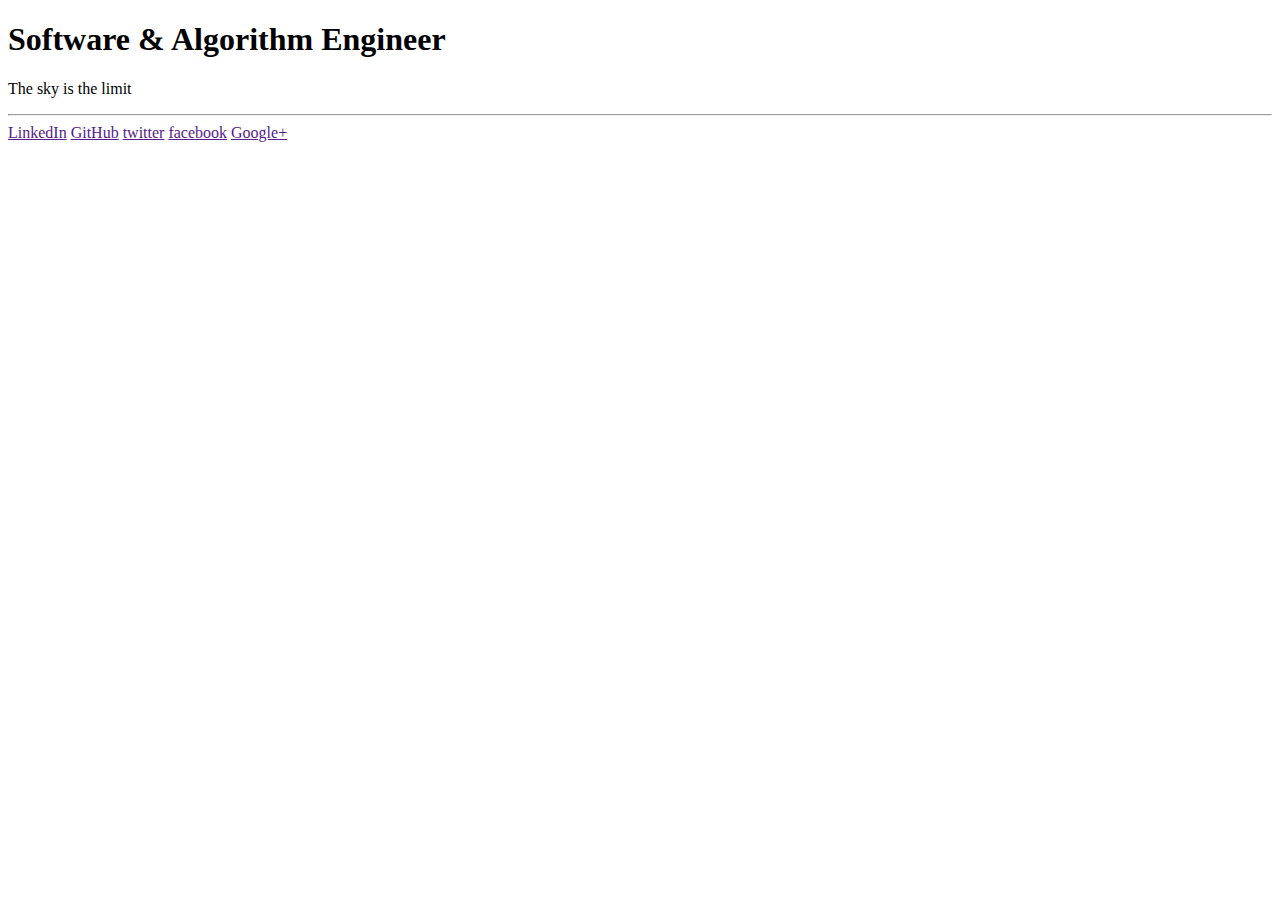
==== index.html @ b1948bd2 "Intial commit" ====
<!DOCTYPE html>
<html lang="en">
  <head>
    <meta charset="UTF-8" />
    <meta http-equiv="X-UA-Compatible" content="IE=edge" />
    <meta name="viewport" content="width=device-width, initial-scale=1.0" />
    <title>Document</title>
  </head>
  <body>
    <header class="ligh-bg">
      <h1 class="header__title">Software &amp; Algorithm Engineer</h1>
      <p class="header__remark">The sky is the limit</p>
      <hr class="header__hr" />
      <section class="header__social-meadia">
        <a href="" class="btn btn--bg-dark btn--hover-enlarge">LinkedIn</a>
        <a href="" class="btn btn--bg-dark btn--hover-enlarge">GitHub</a>
        <a href="" class="btn btn--bg-dark btn--hover-enlarge">twitter</a>
        <a href="" class="btn btn--bg-dark btn--hover-enlarge">facebook</a>
        <a href="" class="btn btn--bg-dark btn--hover-enlarge">Google+</a>
      </section>
    </header>
  </body>
</html>
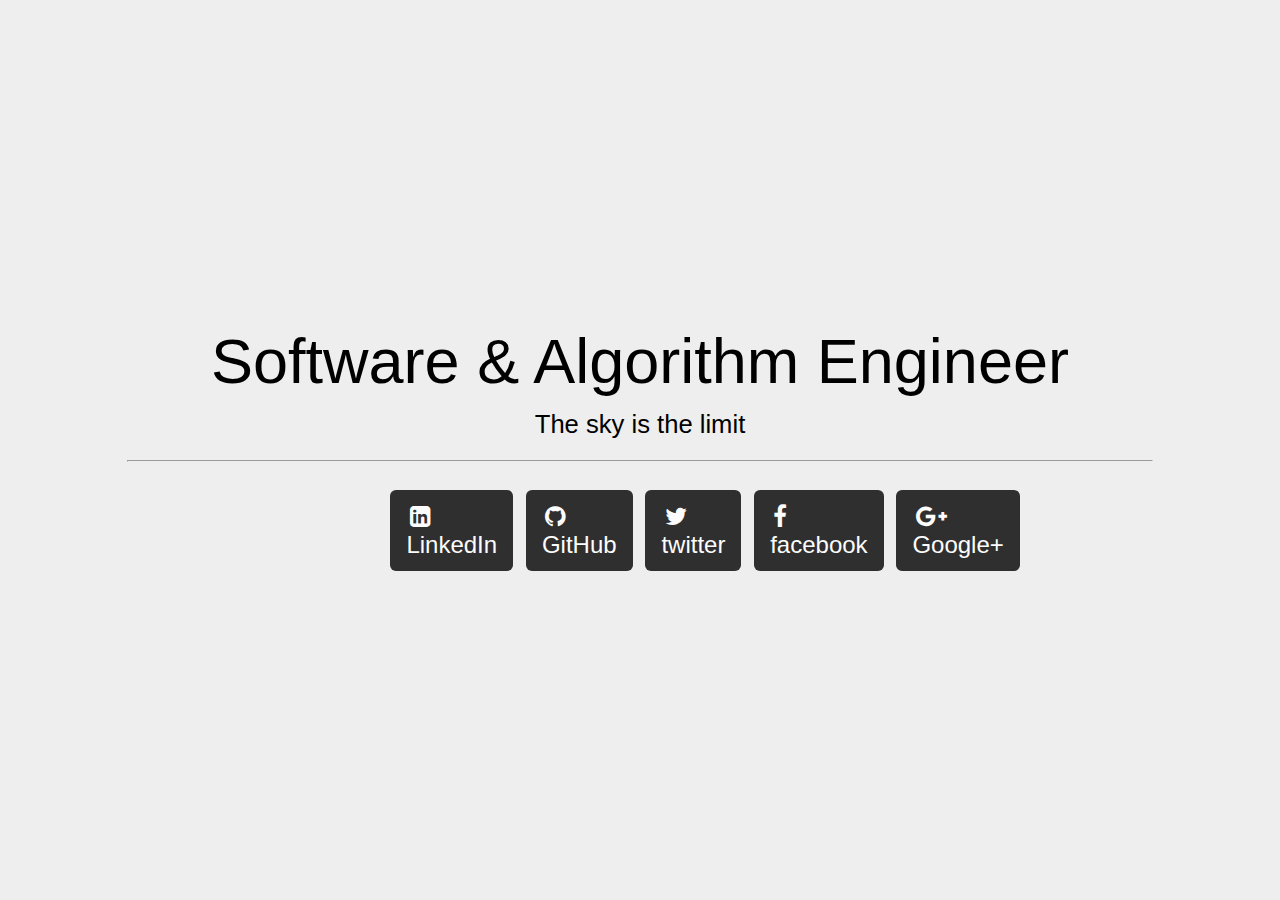
==== commit 5765c3b5: "Basic show case" ====
--- a/index.html
+++ b/index.html
@@ -1,23 +1,48 @@
 <!DOCTYPE html>
 <html lang="en">
-  <head>
+
+<head>
     <meta charset="UTF-8" />
     <meta http-equiv="X-UA-Compatible" content="IE=edge" />
     <meta name="viewport" content="width=device-width, initial-scale=1.0" />
-    <title>Document</title>
-  </head>
-  <body>
-    <header class="ligh-bg">
-      <h1 class="header__title">Software &amp; Algorithm Engineer</h1>
-      <p class="header__remark">The sky is the limit</p>
-      <hr class="header__hr" />
-      <section class="header__social-meadia">
-        <a href="" class="btn btn--bg-dark btn--hover-enlarge">LinkedIn</a>
-        <a href="" class="btn btn--bg-dark btn--hover-enlarge">GitHub</a>
-        <a href="" class="btn btn--bg-dark btn--hover-enlarge">twitter</a>
-        <a href="" class="btn btn--bg-dark btn--hover-enlarge">facebook</a>
-        <a href="" class="btn btn--bg-dark btn--hover-enlarge">Google+</a>
-      </section>
+    <title>Ali Masarwe</title>
+    <link rel="stylesheet" href="https://cdnjs.cloudflare.com/ajax/libs/font-awesome/4.7.0/css/font-awesome.min.css">
+    <link rel="stylesheet" href="css/normalize.css" />
+    <link rel="stylesheet" href="css/common-vars.css" />
+    <!-- <link rel="stylesheet" href="css/menu.css" /> -->
+    <link rel="stylesheet" href="index.css" />
+</head>
+
+<body class="block--font-fam-sans-serief">
+    <header
+        class="flex-container flex-container--col-direction flex-container--center-center container--ligh-bg container--full-height">
+        <!-- <input type="checkbox" class="toggler">
+        <div class="hamburger">
+            <div></div>
+        </div>
+        <div class="menu">
+            <div>
+                <div>
+                    <ul>
+                        <li><a href="#">Home</a></li>
+                        <li><a href="#">About</a></li>
+                        <li><a href="#">Services</a></li>
+                        <li><a href="#">Contact</a></li>
+                    </ul>
+                </div>
+            </div>
+        </div> -->
+        <h1 class="header__title">Software &amp; Algorithm Engineer</h1>
+        <p class="header__remark">The sky is the limit</p>
+        <hr class="header__hr" />
+        <section class="header__social-meadia">
+            <a href="" class="btn btn--bg-dark btn--hover-enlarge"><i class="fa fa-linkedin-square"></i> LinkedIn</a>
+            <a href="" class="btn btn--bg-dark btn--hover-enlarge"><i class="fa fa-github"></i></i> GitHub</a>
+            <a href="" class="btn btn--bg-dark btn--hover-enlarge"><i class="fa fa-twitter"></i> twitter</a>
+            <a href="" class="btn btn--bg-dark btn--hover-enlarge"><i class="fa fa-facebook-f"></i> facebook</a>
+            <a href="" class="btn btn--bg-dark btn--hover-enlarge"><i class="fa fa-google-plus"></i> Google+</a>
+        </section>
     </header>
-  </body>
-</html>
+</body>
+
+</html>--- a/css/common-vars.css
+++ b/css/common-vars.css
@@ -0,0 +1,6 @@
+:root {
+    --light-bg-color: #EEE;
+    --font-color: #333;
+    --dark-btn-color: #2F2F2F;
+    --light-font-color: #FCFCFC;
+}--- a/css/menu.css
+++ b/css/menu.css
@@ -0,0 +1,144 @@
+.menu-wrap {
+  position: fixed;
+  top: 0;
+  left: 0;
+  z-index: 1;
+}
+
+.menu-wrap .toggler {
+  position: absolute;
+  top: 0;
+  left: 0;
+  z-index: 2;
+  cursor: pointer;
+  width: 50px;
+  height: 50px;
+  opacity: 0;
+}
+
+.menu-wrap .hamburger {
+  position: absolute;
+  top: 0;
+  left: 0;
+  z-index: 1;
+  width: 60px;
+  height: 60px;
+  padding: 1rem;
+  background: var(--primary-color);
+  display: flex;
+  align-items: center;
+  justify-content: center;
+}
+
+/* Hamburger Line */
+.menu-wrap .hamburger > div {
+  position: relative;
+  flex: none;
+  width: 100%;
+  height: 2px;
+  background: #fff;
+  display: flex;
+  align-items: center;
+  justify-content: center;
+  transition: all 0.4s ease;
+}
+
+/* Hamburger Lines - Top & Bottom */
+.menu-wrap .hamburger > div::before,
+.menu-wrap .hamburger > div::after {
+  content: '';
+  position: absolute;
+  z-index: 1;
+  top: -10px;
+  width: 100%;
+  height: 2px;
+  background: inherit;
+}
+
+/* Moves Line Down */
+.menu-wrap .hamburger > div::after {
+  top: 10px;
+}
+
+/* Toggler Animation */
+.menu-wrap .toggler:checked + .hamburger > div {
+  transform: rotate(135deg);
+}
+
+/* Turns Lines Into X */
+.menu-wrap .toggler:checked + .hamburger > div:before,
+.menu-wrap .toggler:checked + .hamburger > div:after {
+  top: 0;
+  transform: rotate(90deg);
+}
+
+/* Rotate On Hover When Checked */
+.menu-wrap .toggler:checked:hover + .hamburger > div {
+  transform: rotate(225deg);
+}
+
+/* Show Menu */
+.menu-wrap .toggler:checked ~ .menu {
+  visibility: visible;
+}
+
+.menu-wrap .toggler:checked ~ .menu > div {
+  transform: scale(1);
+  transition-duration: var(--menu-speed);
+}
+
+.menu-wrap .toggler:checked ~ .menu > div > div {
+  opacity: 1;
+  transition:  opacity 0.4s ease 0.4s;
+}
+
+.menu-wrap .menu {
+  position: fixed;
+  top: 0;
+  left: 0;
+  width: 100%;
+  height: 100%;
+  visibility: hidden;
+  overflow: hidden;
+  display: flex;
+  align-items: center;
+  justify-content: center;
+}
+
+.menu-wrap .menu > div {
+  background: var(--overlay-color);
+  border-radius: 50%;
+  width: 200vw;
+  height: 200vw;
+  display: flex;
+  flex: none;
+  align-items: center;
+  justify-content: center;
+  transform: scale(0);
+  transition: all 0.4s ease;
+}
+
+.menu-wrap .menu > div > div {
+  text-align: center;
+  max-width: 90vw;
+  max-height: 100vh;
+  opacity: 0;
+  transition: opacity 0.4s ease;
+}
+
+.menu-wrap .menu > div > div > ul > li {
+  list-style: none;
+  color: #fff;
+  font-size: 1.5rem;
+  padding: 1rem;
+}
+
+.menu-wrap .menu > div > div > ul > li > a {
+  color: inherit;
+  text-decoration: none;
+  transition: color 0.4s ease;
+}
+
+.menu-wrap .menu > div > div > ul > li > a:hover {
+  color: var(--secondary-color);
+}--- a/index.css
+++ b/index.css
@@ -0,0 +1,71 @@
+.block--font-fam-sans-serief {
+    font-family: "Open Sans", sans-serif;
+}
+
+.flex-container {
+    display: flex;   
+}
+
+.flex-container--col-direction {
+    flex-direction: column;
+}
+
+.flex-container--center-center {
+    justify-content: center;
+    align-items: center;
+}
+
+.container--full-height {
+    height: 100vh;
+}
+
+.container--ligh-bg {
+    background-color: var(--light-bg-color);
+}
+
+.header__title {
+    margin: 0 0 0.8rem 0;
+    font-size: 63px;
+    font-weight: 500;
+}
+
+.header__remark {
+    margin: 0 0 0.8rem;
+    font-size: 1.6rem;
+    font-weight: 200;
+}
+
+.header__hr {
+    display: block;
+    width: 80%;
+    margin-bottom: 1.5rem;
+}
+
+.header__social-meadia {
+    display: flex;
+    width: 40%;
+    justify-content: space-evenly;
+}
+
+a {
+    text-decoration: none;
+    color: var(--light-font-color);
+}
+
+.btn {
+    font-size: 1.5rem;
+    text-decoration: none;
+    border-radius: 6px;
+    cursor: pointer;
+}
+
+.btn--bg-dark {
+    margin: 0.25rem 0.4rem;
+    padding: 0.8rem 1rem;
+    background-color: var(--dark-btn-color);
+}
+
+.fa {
+    font-size: 1.5rem;
+    margin: 0 0.2rem;
+} 
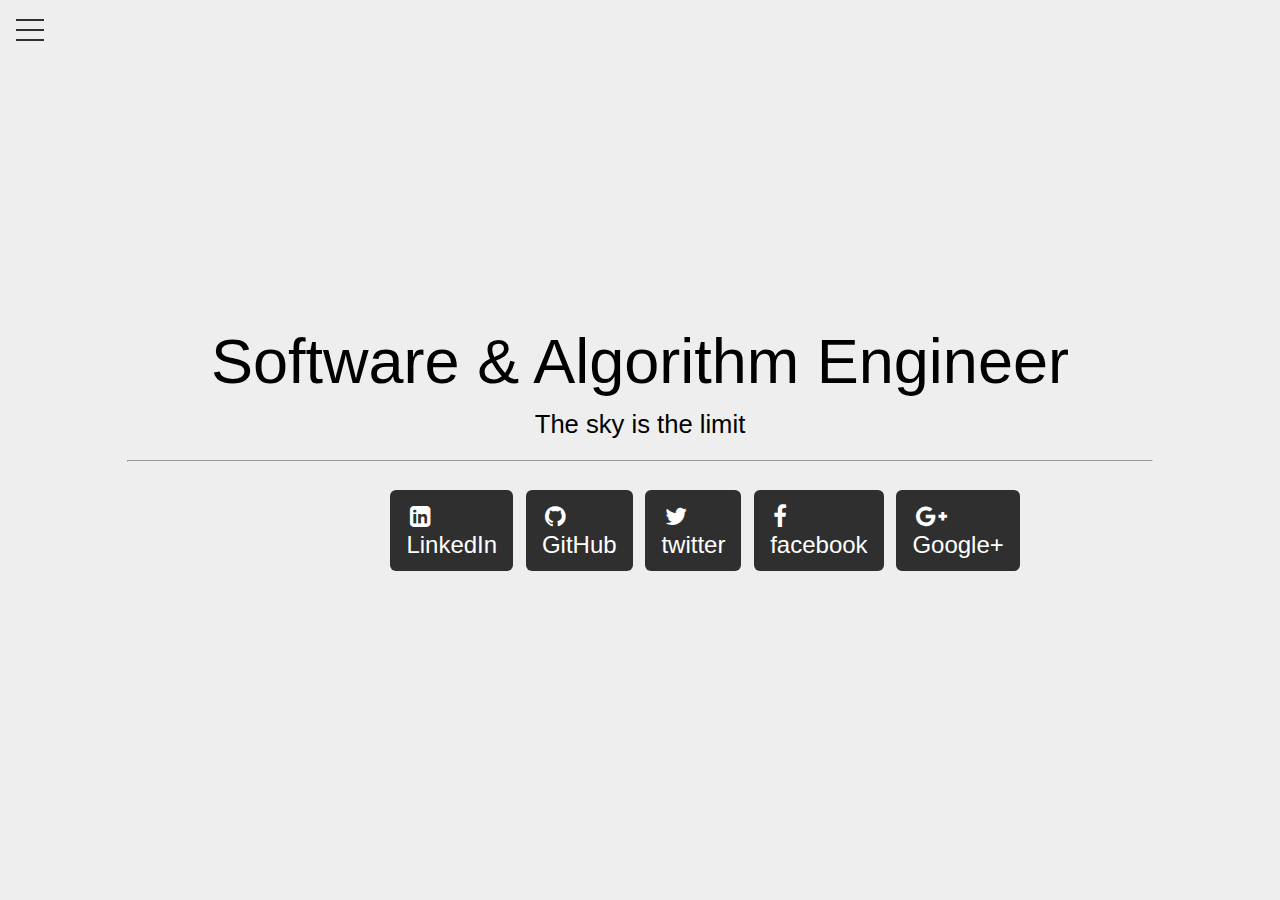
==== commit e7cca494: "Added the navbar" ====
--- a/index.html
+++ b/index.html
@@ -9,29 +9,31 @@
     <link rel="stylesheet" href="https://cdnjs.cloudflare.com/ajax/libs/font-awesome/4.7.0/css/font-awesome.min.css">
     <link rel="stylesheet" href="css/normalize.css" />
     <link rel="stylesheet" href="css/common-vars.css" />
-    <!-- <link rel="stylesheet" href="css/menu.css" /> -->
+    <link rel="stylesheet" href="css/menu.css" />
     <link rel="stylesheet" href="index.css" />
 </head>
 
 <body class="block--font-fam-sans-serief">
     <header
         class="flex-container flex-container--col-direction flex-container--center-center container--ligh-bg container--full-height">
-        <!-- <input type="checkbox" class="toggler">
-        <div class="hamburger">
-            <div></div>
+        <div class="menu-wrap">
+            <input type="checkbox" class="toggler">
+            <div class="hamburger"><div></div></div>
+            <div class="menu">
+              <div>
+                <div>
+                  <ul>
+                    <li><a href="#">Home</a></li>
+                    <li><a href="#">About</a></li>
+                    <li><a href="#">Portfolio</a></li>
+                    <li><a href="#">Blog</a></li>
+                    <li><a href="#">Contact</a></li>
+                  </ul>
+                </div>
+              </div>
+            </div>
+          </div>
         </div>
-        <div class="menu">
-            <div>
-                <div>
-                    <ul>
-                        <li><a href="#">Home</a></li>
-                        <li><a href="#">About</a></li>
-                        <li><a href="#">Services</a></li>
-                        <li><a href="#">Contact</a></li>
-                    </ul>
-                </div>
-            </div>
-        </div> -->
         <h1 class="header__title">Software &amp; Algorithm Engineer</h1>
         <p class="header__remark">The sky is the limit</p>
         <hr class="header__hr" />
--- a/css/common-vars.css
+++ b/css/common-vars.css
@@ -1,6 +1,14 @@
 :root {
     --light-bg-color: #EEE;
     --font-color: #333;
+    --primary-color: rgba(51, 51, 51, 0.9);
+    --secondary-color: rgba(51, 51, 51, 0.7);
     --dark-btn-color: #2F2F2F;
     --light-font-color: #FCFCFC;
+    --primary-light-color: rgba(252, 252, 252, 0.7);
+    --secondary-light-color: rgba(252, 252, 252, 0.7);
+    --menu-color: #EEE;
+    --hamburger-color: #303030;
+    --overlay-color: rgba(33, 33, 33, 0.9);
+    --menu-speed: 0.7s;
 }--- a/css/menu.css
+++ b/css/menu.css
@@ -24,7 +24,7 @@
   width: 60px;
   height: 60px;
   padding: 1rem;
-  background: var(--primary-color);
+  background: var(--menu-color);
   display: flex;
   align-items: center;
   justify-content: center;
@@ -36,7 +36,7 @@
   flex: none;
   width: 100%;
   height: 2px;
-  background: #fff;
+  background: var(--hamburger-color);
   display: flex;
   align-items: center;
   justify-content: center;
@@ -46,7 +46,7 @@
 /* Hamburger Lines - Top & Bottom */
 .menu-wrap .hamburger > div::before,
 .menu-wrap .hamburger > div::after {
-  content: '';
+  content: "";
   position: absolute;
   z-index: 1;
   top: -10px;
@@ -89,7 +89,7 @@
 
 .menu-wrap .toggler:checked ~ .menu > div > div {
   opacity: 1;
-  transition:  opacity 0.4s ease 0.4s;
+  transition: opacity 0.4s ease 0.4s;
 }
 
 .menu-wrap .menu {
@@ -126,9 +126,13 @@
   transition: opacity 0.4s ease;
 }
 
+.menu-wrap .menu > div > div > ul {
+  padding-inline-start: 0px;
+}
+
 .menu-wrap .menu > div > div > ul > li {
   list-style: none;
-  color: #fff;
+  color: var(--light-font-color);
   font-size: 1.5rem;
   padding: 1rem;
 }
@@ -140,5 +144,20 @@
 }
 
 .menu-wrap .menu > div > div > ul > li > a:hover {
-  color: var(--secondary-color);
-}+  color: var(--secondary-light-color);
+}
+
+.btn {
+  display: inline-block;
+  border: none;
+  background: var(--primary-color);
+  color: #fff;
+  padding: 0.75rem 1.5rem;
+  margin-top: 1rem;
+  transition: opacity 1s ease-in-out;
+  text-decoration: none;
+}
+
+.btn:hover {
+  opacity: 0.7;
+}
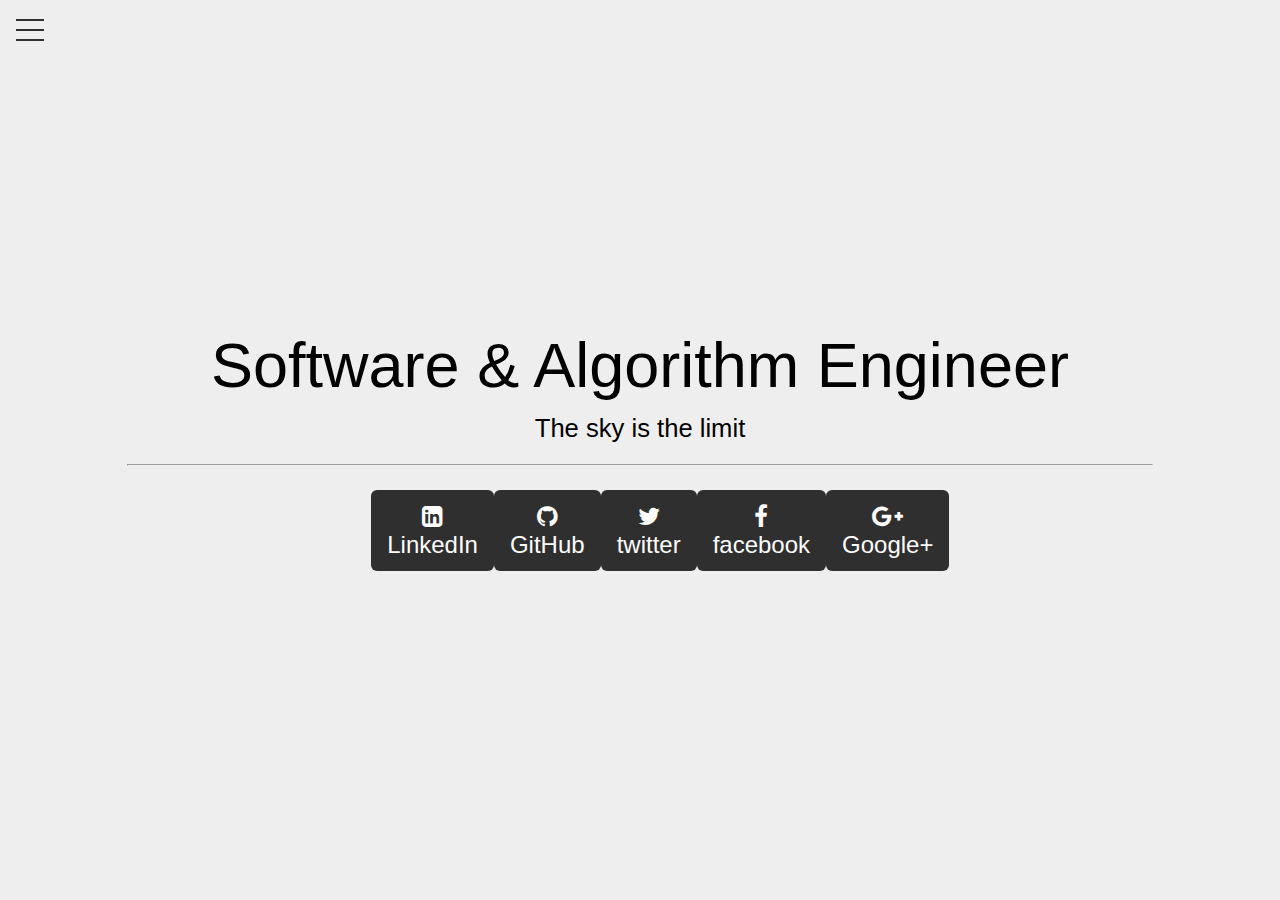
==== commit e88a0d7f: "Added animation for buttons" ====
--- a/index.html
+++ b/index.html
@@ -14,7 +14,7 @@
 </head>
 
 <body class="block--font-fam-sans-serief">
-    <header
+    <section
         class="flex-container flex-container--col-direction flex-container--center-center container--ligh-bg container--full-height">
         <div class="menu-wrap">
             <input type="checkbox" class="toggler">
@@ -24,7 +24,7 @@
                 <div>
                   <ul>
                     <li><a href="#">Home</a></li>
-                    <li><a href="#">About</a></li>
+                    <li><a href="pages/about.html">About</a></li>
                     <li><a href="#">Portfolio</a></li>
                     <li><a href="#">Blog</a></li>
                     <li><a href="#">Contact</a></li>
@@ -38,13 +38,13 @@
         <p class="header__remark">The sky is the limit</p>
         <hr class="header__hr" />
         <section class="header__social-meadia">
-            <a href="" class="btn btn--bg-dark btn--hover-enlarge"><i class="fa fa-linkedin-square"></i> LinkedIn</a>
-            <a href="" class="btn btn--bg-dark btn--hover-enlarge"><i class="fa fa-github"></i></i> GitHub</a>
-            <a href="" class="btn btn--bg-dark btn--hover-enlarge"><i class="fa fa-twitter"></i> twitter</a>
-            <a href="" class="btn btn--bg-dark btn--hover-enlarge"><i class="fa fa-facebook-f"></i> facebook</a>
-            <a href="" class="btn btn--bg-dark btn--hover-enlarge"><i class="fa fa-google-plus"></i> Google+</a>
+            <a href="" class="btn btn--bg-dark element--hover-enlarge ele--w-18"><i class="fa fa-linkedin-square"></i> LinkedIn</a>
+            <a href="" class="btn btn--bg-dark element--hover-enlarge ele--w-18"><i class="fa fa-github"></i></i> GitHub</a>
+            <a href="" class="btn btn--bg-dark element--hover-enlarge ele--w-18"><i class="fa fa-twitter"></i> twitter</a>
+            <a href="" class="btn btn--bg-dark element--hover-enlarge ele--w-18"><i class="fa fa-facebook-f"></i> facebook</a>
+            <a href="" class="btn btn--bg-dark element--hover-enlarge ele--w-18"><i class="fa fa-google-plus"></i> Google+</a>
         </section>
-    </header>
+    </section>
 </body>
 
 </html>--- a/css/common-vars.css
+++ b/css/common-vars.css
@@ -11,4 +11,5 @@
     --hamburger-color: #303030;
     --overlay-color: rgba(33, 33, 33, 0.9);
     --menu-speed: 0.7s;
+    --btn-animation-speed: 0.7;
 }--- a/css/menu.css
+++ b/css/menu.css
@@ -89,7 +89,7 @@
 
 .menu-wrap .toggler:checked ~ .menu > div > div {
   opacity: 1;
-  transition: opacity 0.4s ease 0.4s;
+  transition: all 0.4s ease 0.4s;
 }
 
 .menu-wrap .menu {
@@ -123,7 +123,7 @@
   max-width: 90vw;
   max-height: 100vh;
   opacity: 0;
-  transition: opacity 0.4s ease;
+  transition: all 0.4s ease;
 }
 
 .menu-wrap .menu > div > div > ul {
@@ -140,24 +140,9 @@
 .menu-wrap .menu > div > div > ul > li > a {
   color: inherit;
   text-decoration: none;
-  transition: color 0.4s ease;
+  transition: all 0.4s ease;
 }
 
 .menu-wrap .menu > div > div > ul > li > a:hover {
   color: var(--secondary-light-color);
 }
-
-.btn {
-  display: inline-block;
-  border: none;
-  background: var(--primary-color);
-  color: #fff;
-  padding: 0.75rem 1.5rem;
-  margin-top: 1rem;
-  transition: opacity 1s ease-in-out;
-  text-decoration: none;
-}
-
-.btn:hover {
-  opacity: 0.7;
-}
--- a/index.css
+++ b/index.css
@@ -43,7 +43,7 @@
 
 .header__social-meadia {
     display: flex;
-    width: 40%;
+    width: 42%;
     justify-content: space-evenly;
 }
 
@@ -57,12 +57,24 @@
     text-decoration: none;
     border-radius: 6px;
     cursor: pointer;
+    text-align: center;
+}
+
+.ele--w-18{
+    width: 180px;
 }
 
 .btn--bg-dark {
-    margin: 0.25rem 0.4rem;
     padding: 0.8rem 1rem;
     background-color: var(--dark-btn-color);
+}
+
+.element--hover-enlarge {
+    transition: all var(--btn-animation-speed) ease-in-out;
+}
+
+.element--hover-enlarge:hover {
+    transform: scale(1.2);
 }
 
 .fa {
